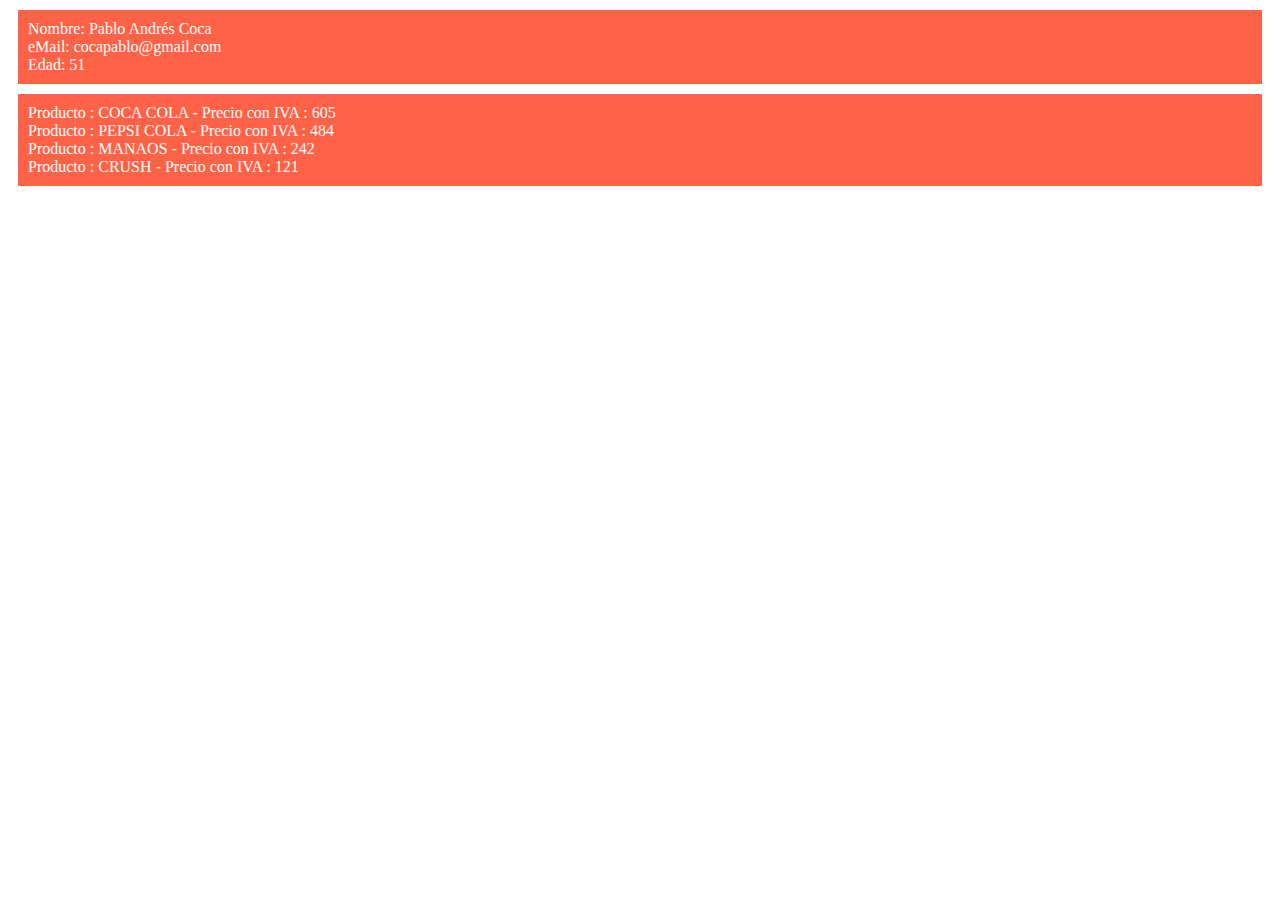
==== clase11/index.html @ 82a76e49 "clase11" ====
<!DOCTYPE html>
<html lang="en">
<head>
    <meta charset="UTF-8">
    <meta name="viewport" content="width=device-width, initial-scale=1.0">
    <link rel="stylesheet" href="css/main.css">
    <title>Clase 11 Coderhouse - Javascript - JSON y Storage</title>
</head>
<body>
    <div id="contenido" class="contenedor" >

    </div>
    <div id="contenido2" class="contenedor" >

    </div>
    <script src="js/main.js"></script>
</body>
</html>
---- clase11/css/main.css ----
.contenedor {
    background-color: tomato;
    color: white;
    padding: 10px;
    margin: 10px;
}
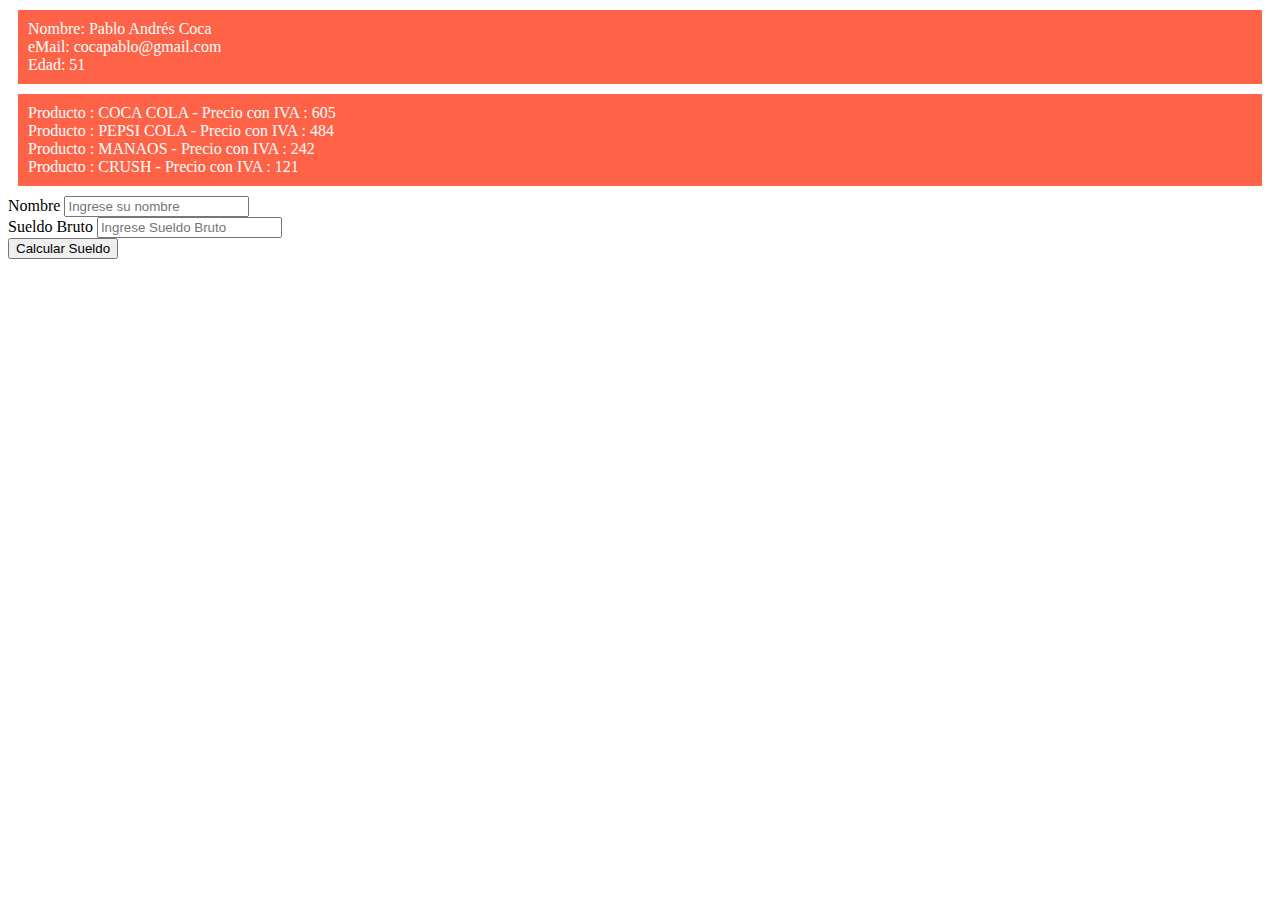
==== commit c2ff2769: "clase12-2" ====
--- a/clase11/index.html
+++ b/clase11/index.html
@@ -3,16 +3,45 @@
 <head>
     <meta charset="UTF-8">
     <meta name="viewport" content="width=device-width, initial-scale=1.0">
+    <link href="https://cdn.jsdelivr.net/npm/bootstrap@5.3.1/dist/css/bootstrap.min.css" rel="stylesheet" integrity="sha384-4bw+/aepP/YC94hEpVNVgiZdgIC5+VKNBQNGCHeKRQN+PtmoHDEXuppvnDJzQIu9" crossorigin="anonymous">
     <link rel="stylesheet" href="css/main.css">
     <title>Clase 11 Coderhouse - Javascript - JSON y Storage</title>
 </head>
 <body>
+
     <div id="contenido" class="contenedor" >
+        
 
     </div>
     <div id="contenido2" class="contenedor" >
 
     </div>
+
+    <div class="container my-5">
+        <div class="row">
+            <div class="col-md-6">
+                <form>
+                    <div class="mb-3">
+                      <label for="nombre" class="form-label">Nombre</label>
+                      <input type="text" class="form-control" id="nombre" placeholder="Ingrese su nombre">
+                      <div id="nombreError" class="form-text"></div>
+                    </div>
+                    <div class="mb-3">
+                      <label for="sueldoBruto" class="form-label">Sueldo Bruto</label>
+                      <input type="text" class="form-control" id="sueldoBruto" placeholder="Ingrese Sueldo Bruto">
+                      <div id="sueldoBrutoError" class="form-text"></div>
+                    </div>
+                    
+                    <button type="button" class="btn btn-primary" id="btnCalcularSueldo">Calcular Sueldo</button>
+                  </form>
+            </div>
+            <div id="resultado" class="col-md-6">
+                
+            </div>
+        </div>
+    </div>
+
+    <script src="https://cdn.jsdelivr.net/npm/bootstrap@5.3.1/dist/js/bootstrap.bundle.min.js" integrity="sha384-HwwvtgBNo3bZJJLYd8oVXjrBZt8cqVSpeBNS5n7C8IVInixGAoxmnlMuBnhbgrkm" crossorigin="anonymous"></script>
     <script src="js/main.js"></script>
 </body>
 </html>